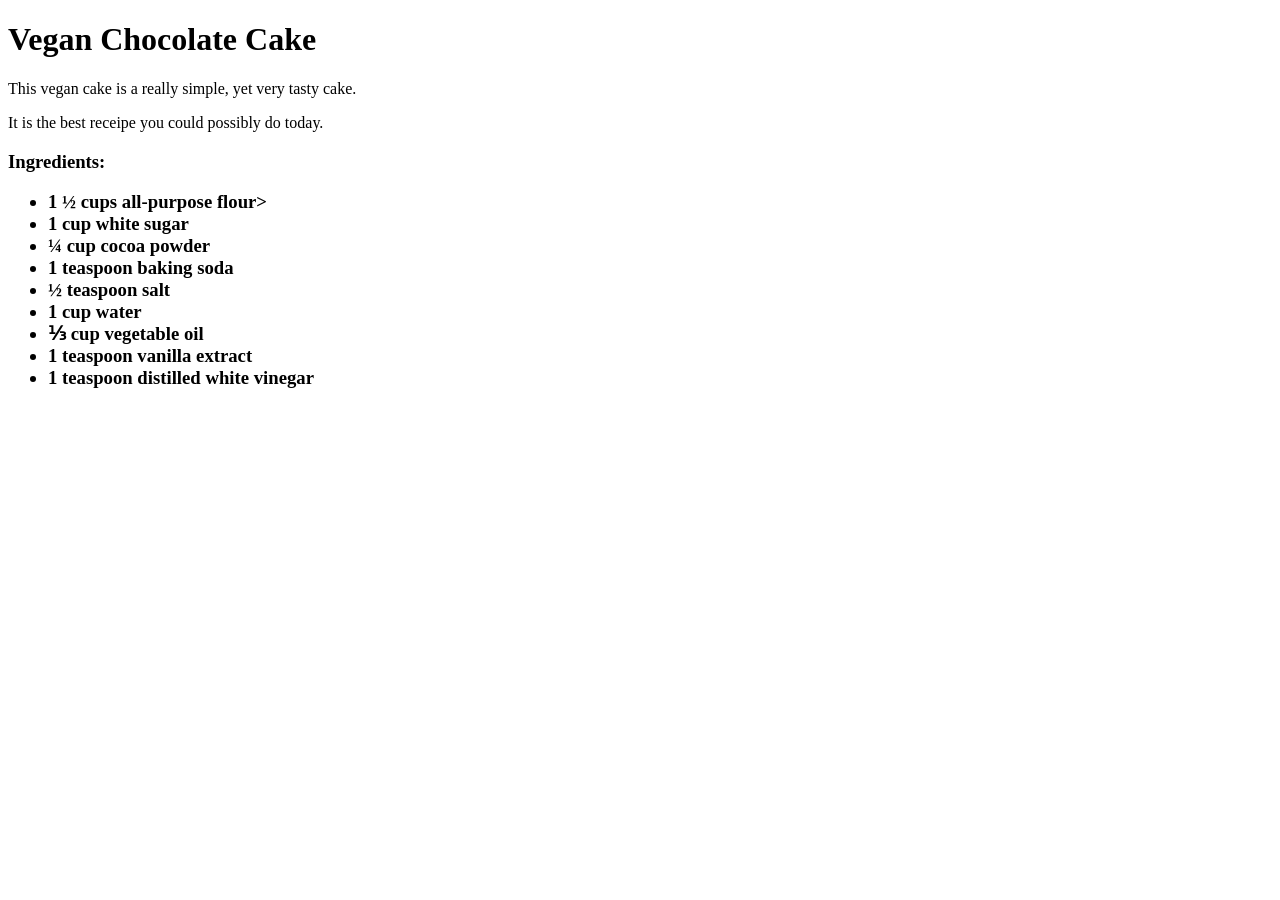
==== recipes/chocolatecake.html @ 5caafa65 "Add Index.html" ====
<!DOCTYPE html>
<html lang="en">
<head>
    <meta charset="UTF-8">
    <meta name="viewport" content="width=device-width, initial-scale=1.0">
    <title>Document</title>
</head>
<body>
    <h1>Vegan Chocolate Cake</h1>
    <p>This vegan cake is a really simple, yet very tasty cake.</p>
    <p>It is the best receipe you could possibly do today.</p>

    <h3>Ingredients:
        <ul>
            <li>1 ½ cups all-purpose flour></li>
            <li>1 cup white sugar</li>
            <li>¼ cup cocoa powder</li>
            <li>1 teaspoon baking soda</li>
            <li>½ teaspoon salt</li>
            <li>1 cup water</li>
            <li>⅓ cup vegetable oil</li>
            <li>1 teaspoon vanilla extract</li>
            <li>1 teaspoon distilled white vinegar</li>
        </ul>
    </h2>
</body>
</html>
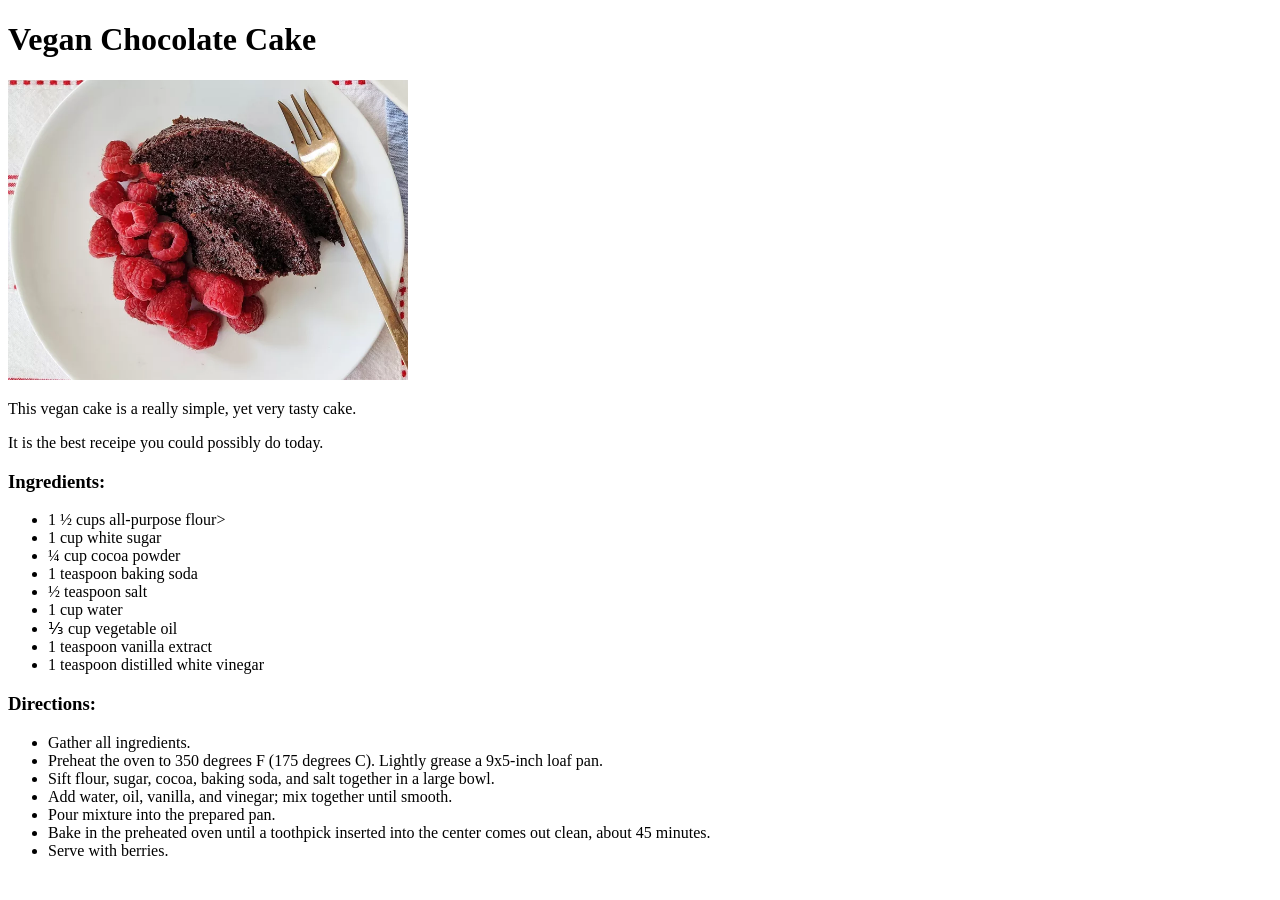
==== commit afbe19f5: "Add Chocolate Cake Recipe" ====
--- a/recipes/chocolatecake.html
+++ b/recipes/chocolatecake.html
@@ -7,10 +7,11 @@
 </head>
 <body>
     <h1>Vegan Chocolate Cake</h1>
+    <img src="./img/cake.webp" width="400" height="300">
     <p>This vegan cake is a really simple, yet very tasty cake.</p>
     <p>It is the best receipe you could possibly do today.</p>
 
-    <h3>Ingredients:
+    <h3>Ingredients:</h3>
         <ul>
             <li>1 ½ cups all-purpose flour></li>
             <li>1 cup white sugar</li>
@@ -22,6 +23,17 @@
             <li>1 teaspoon vanilla extract</li>
             <li>1 teaspoon distilled white vinegar</li>
         </ul>
-    </h2>
+    
+    <h3>Directions:</h3>
+        <ul>
+            <li>Gather all ingredients.</li>
+            <li>Preheat the oven to 350 degrees F (175 degrees C). Lightly grease a 9x5-inch loaf pan.</li>
+            <li>Sift flour, sugar, cocoa, baking soda, and salt together in a large bowl.</li>
+            <li>Add water, oil, vanilla, and vinegar; mix together until smooth. </li>
+            <li>Pour mixture into the prepared pan.</li>
+            <li>Bake in the preheated oven until a toothpick inserted into the center comes out clean, about 45 minutes.</li>
+            <li>Serve with berries.</li>
+        </ul>
+    
 </body>
 </html>
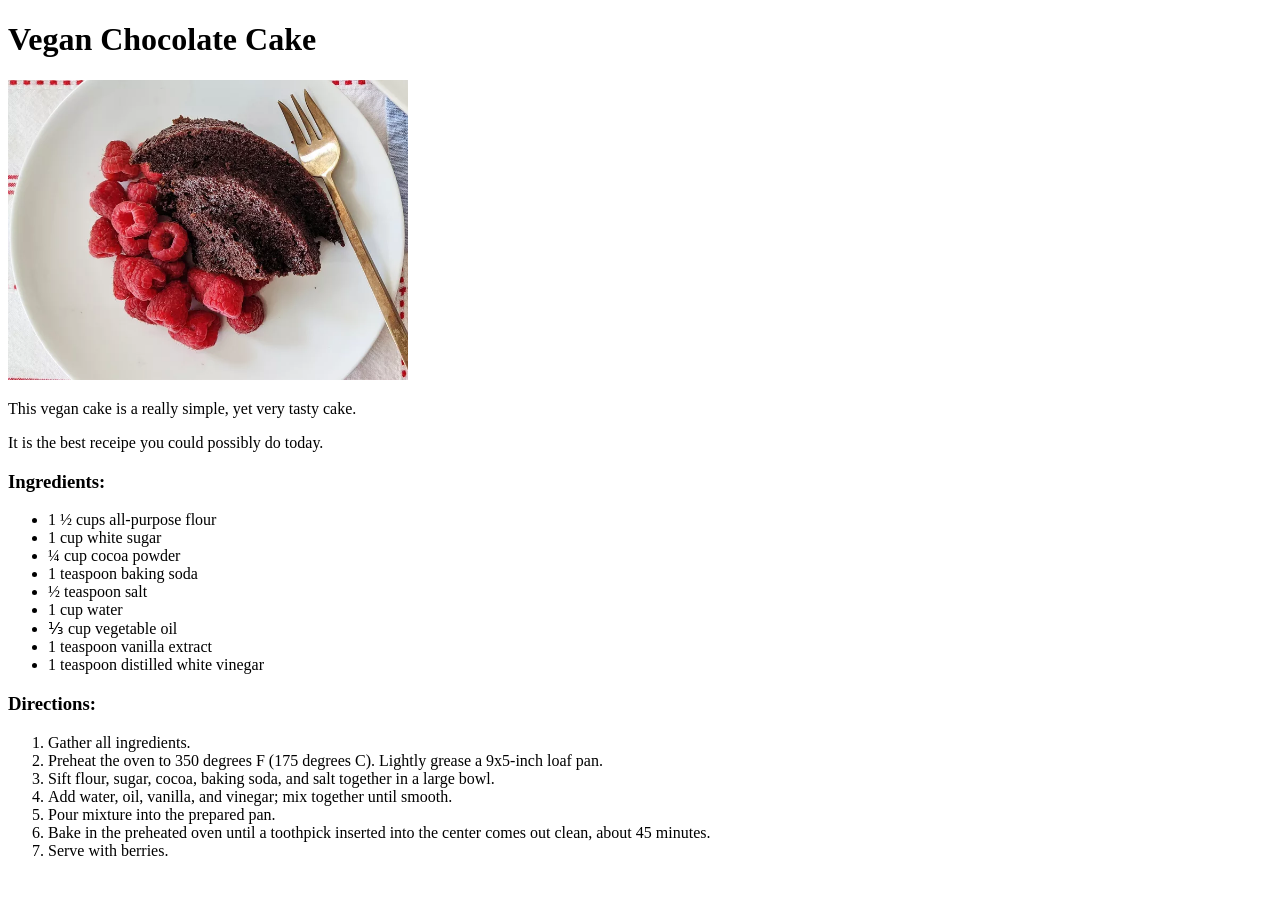
==== commit 004dc0f3: "Change list type" ====
--- a/recipes/chocolatecake.html
+++ b/recipes/chocolatecake.html
@@ -13,7 +13,7 @@
 
     <h3>Ingredients:</h3>
         <ul>
-            <li>1 ½ cups all-purpose flour></li>
+            <li>1 ½ cups all-purpose flour</li>
             <li>1 cup white sugar</li>
             <li>¼ cup cocoa powder</li>
             <li>1 teaspoon baking soda</li>
@@ -25,7 +25,7 @@
         </ul>
     
     <h3>Directions:</h3>
-        <ul>
+        <ol>
             <li>Gather all ingredients.</li>
             <li>Preheat the oven to 350 degrees F (175 degrees C). Lightly grease a 9x5-inch loaf pan.</li>
             <li>Sift flour, sugar, cocoa, baking soda, and salt together in a large bowl.</li>
@@ -33,7 +33,7 @@
             <li>Pour mixture into the prepared pan.</li>
             <li>Bake in the preheated oven until a toothpick inserted into the center comes out clean, about 45 minutes.</li>
             <li>Serve with berries.</li>
-        </ul>
+        </ol>
     
 </body>
 </html>
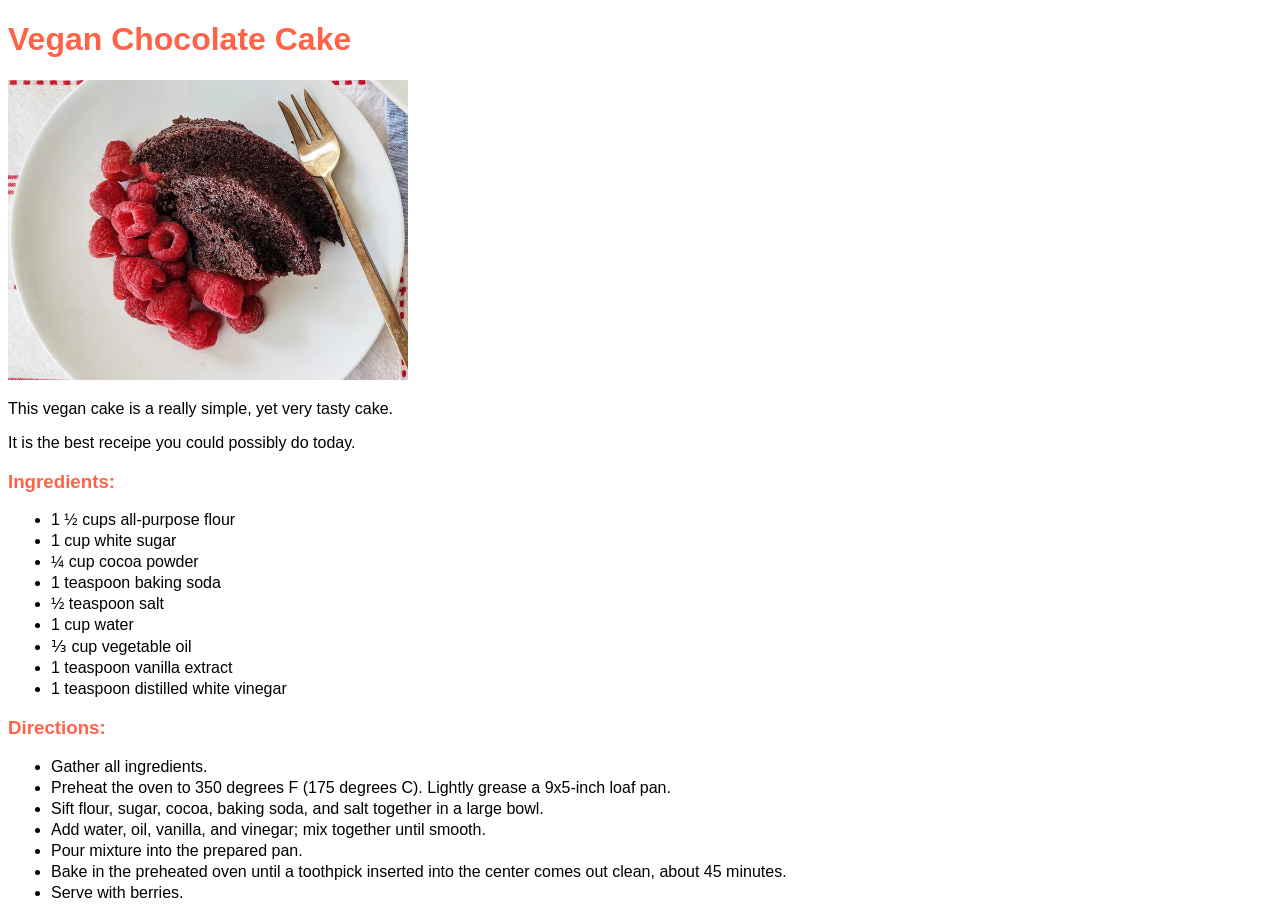
==== commit 98ee6d82: "Add stylesheet" ====
--- a/recipes/chocolatecake.html
+++ b/recipes/chocolatecake.html
@@ -1,9 +1,10 @@
 <!DOCTYPE html>
 <html lang="en">
 <head>
+    <link rel="stylesheet" href="../styles.css">
     <meta charset="UTF-8">
     <meta name="viewport" content="width=device-width, initial-scale=1.0">
-    <title>Document</title>
+    <title>Chocolate Cake</title>
 </head>
 <body>
     <h1>Vegan Chocolate Cake</h1>
@@ -12,7 +13,7 @@
     <p>It is the best receipe you could possibly do today.</p>
 
     <h3>Ingredients:</h3>
-        <ul>
+        <ul class ="list-ingredients">
             <li>1 ½ cups all-purpose flour</li>
             <li>1 cup white sugar</li>
             <li>¼ cup cocoa powder</li>
@@ -25,7 +26,7 @@
         </ul>
     
     <h3>Directions:</h3>
-        <ol>
+        <ol class ="list-ingredients">
             <li>Gather all ingredients.</li>
             <li>Preheat the oven to 350 degrees F (175 degrees C). Lightly grease a 9x5-inch loaf pan.</li>
             <li>Sift flour, sugar, cocoa, baking soda, and salt together in a large bowl.</li>
--- a/styles.css
+++ b/styles.css
@@ -0,0 +1,60 @@
+* {
+    font-family: Verdana, Geneva, Tahoma, sans-serif;
+}
+
+a {
+    text-decoration: none;
+    color: inherit;
+}
+
+li {
+    list-style-type:disc;
+    color: tomato;
+}
+
+img {
+    position: relative;
+}
+
+.nazwa {
+    color: tomato;
+    
+}
+
+.nazwa2 {
+    color: black;
+}
+
+.nazwa,
+.nazwa2 {
+    display: inline-block;
+    margin-top: 130px;
+    margin-bottom: 110px;
+}
+
+.pomidor {
+    height: 250px;
+    width: auto;
+    float: left;
+}
+
+.lista.przepisy {
+    font-size: 18px;
+    margin: 10px;
+    line-height: 1.6;
+    /* background-color: #e2b260; */
+}
+
+div a {
+    color: black;
+}
+
+.list-ingredients li {
+    color: black;
+    margin: 3px;
+}
+
+h3,
+h1 {
+    color: tomato;
+}
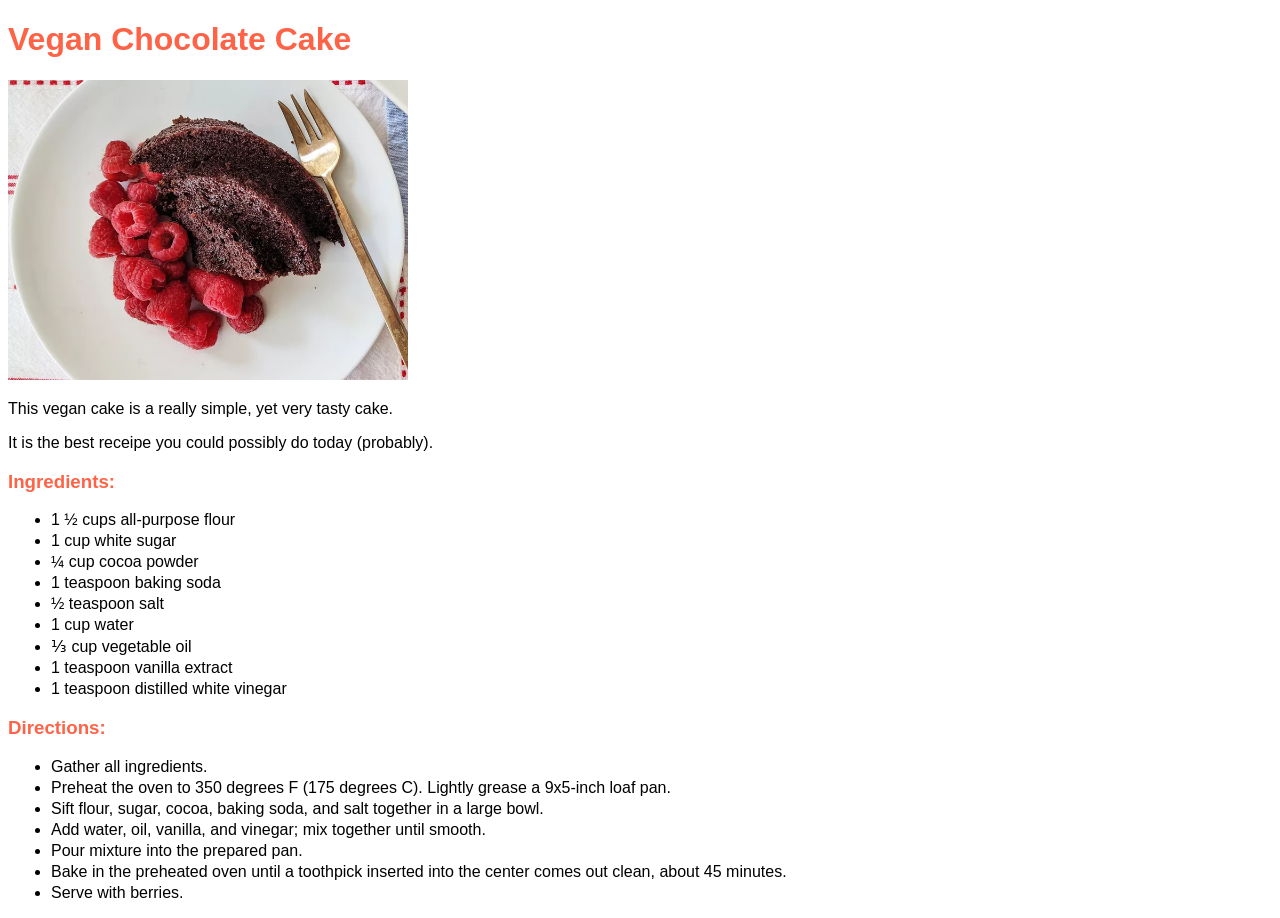
==== commit 1af906d5: "Change description" ====
--- a/recipes/chocolatecake.html
+++ b/recipes/chocolatecake.html
@@ -10,7 +10,7 @@
     <h1>Vegan Chocolate Cake</h1>
     <img src="./img/cake.webp" width="400" height="300">
     <p>This vegan cake is a really simple, yet very tasty cake.</p>
-    <p>It is the best receipe you could possibly do today.</p>
+    <p>It is the best receipe you could possibly do today (probably).</p>
 
     <h3>Ingredients:</h3>
         <ul class ="list-ingredients">
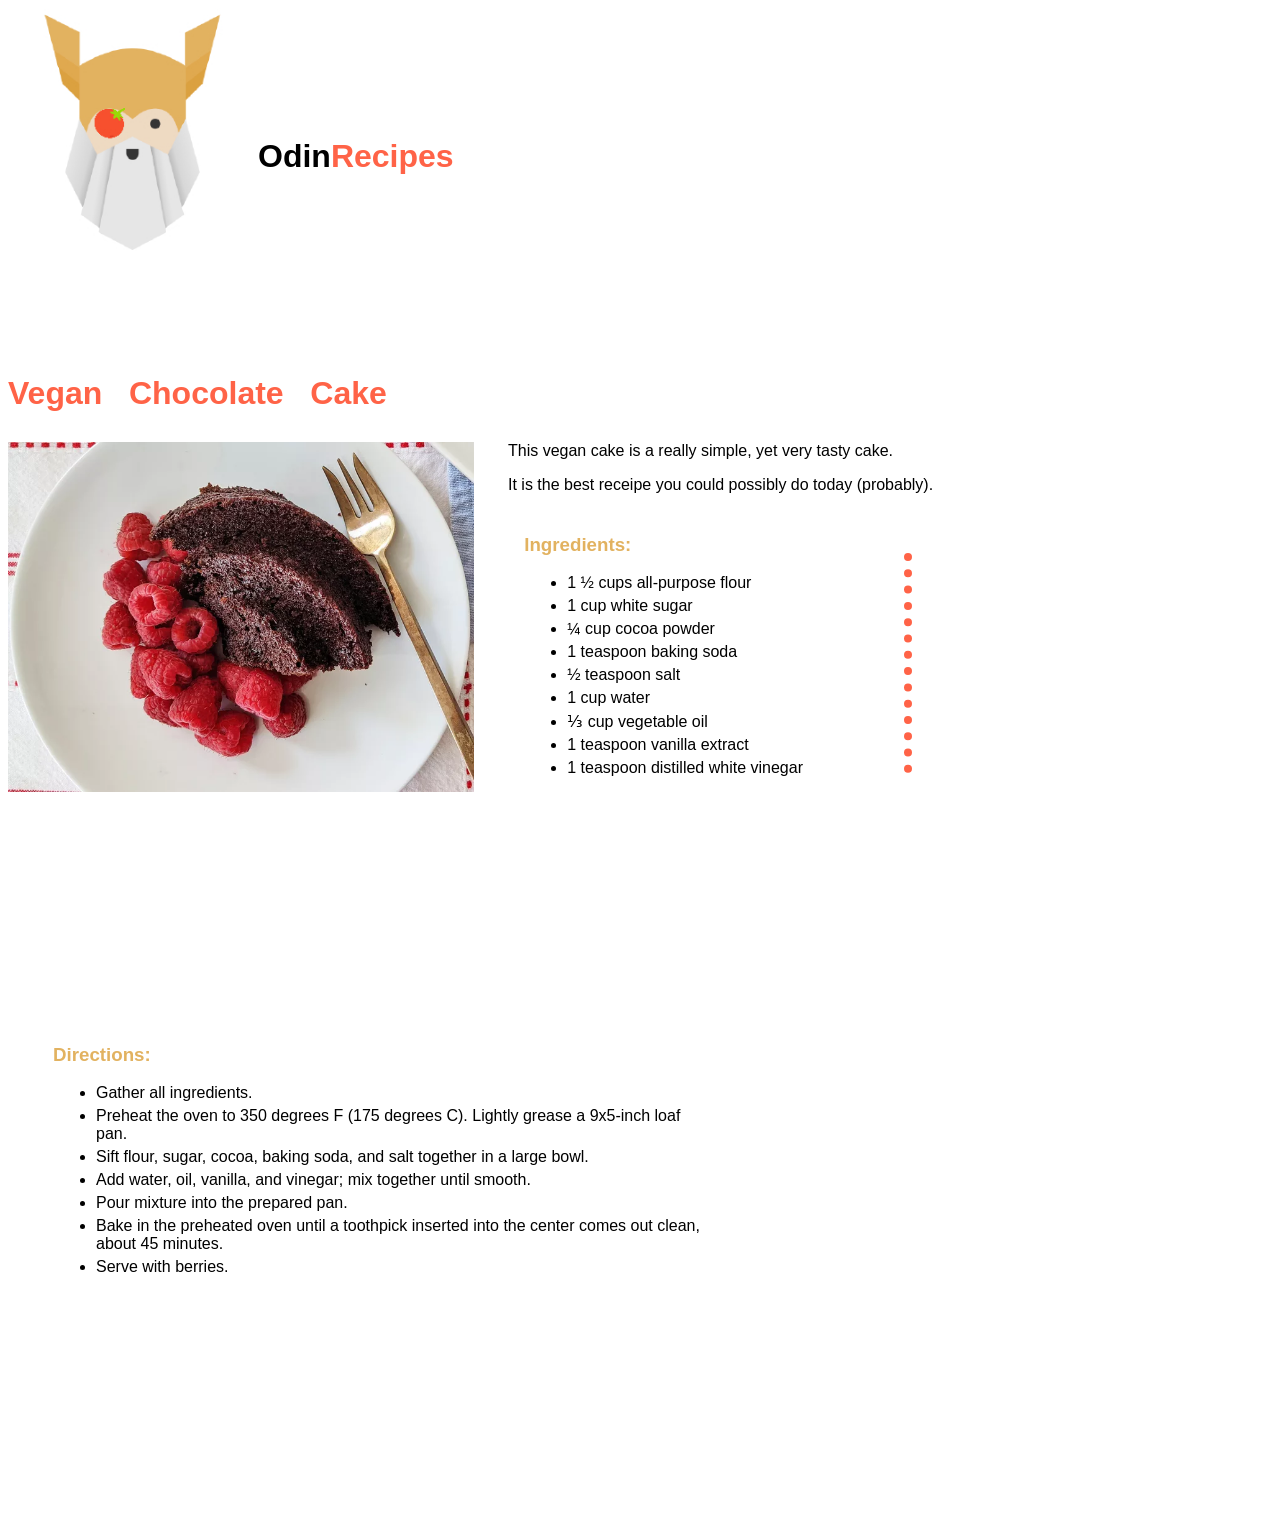
==== commit d72ae405: "Add classes and styles" ====
--- a/recipes/chocolatecake.html
+++ b/recipes/chocolatecake.html
@@ -7,12 +7,16 @@
     <title>Chocolate Cake</title>
 </head>
 <body>
-    <h1>Vegan Chocolate Cake</h1>
-    <img src="./img/cake.webp" width="400" height="300">
-    <p>This vegan cake is a really simple, yet very tasty cake.</p>
-    <p>It is the best receipe you could possibly do today (probably).</p>
-
-    <h3>Ingredients:</h3>
+    <div class="logo">
+        <img class="pomidor" src="../tomato.jpeg"><h1 class="nazwa2">Odin</h1><h1 class ="nazwa">Recipes</h1>
+        </div>
+    <h1 class ="title">Vegan Chocolate Cake</h1>
+    <img class="preview" src="./img/cake.webp">
+    <div class="description">
+        <p>This vegan cake is a really simple, yet very tasty cake.</p>
+        <p>It is the best receipe you could possibly do today (probably).</p>
+    </div>
+    <div class="recipe-ingredients"><h3>Ingredients:</h3>
         <ul class ="list-ingredients">
             <li>1 ½ cups all-purpose flour</li>
             <li>1 cup white sugar</li>
@@ -24,8 +28,9 @@
             <li>1 teaspoon vanilla extract</li>
             <li>1 teaspoon distilled white vinegar</li>
         </ul>
-    
-    <h3>Directions:</h3>
+    </div>
+    <div class="separator"></div>
+    <div class="recipe-ingredients directions"><h3>Directions:</h3>
         <ol class ="list-ingredients">
             <li>Gather all ingredients.</li>
             <li>Preheat the oven to 350 degrees F (175 degrees C). Lightly grease a 9x5-inch loaf pan.</li>
@@ -35,6 +40,6 @@
             <li>Bake in the preheated oven until a toothpick inserted into the center comes out clean, about 45 minutes.</li>
             <li>Serve with berries.</li>
         </ol>
-    
+    </div>
 </body>
 </html>
--- a/styles.css
+++ b/styles.css
@@ -51,10 +51,58 @@
 
 .list-ingredients li {
     color: black;
-    margin: 3px;
+    margin-left: 3px;   
+    margin-bottom: 5px;            
 }
 
-h3,
+
+.logo {
+    margin-bottom: 90px;
+}
+
+.preview {
+    float: left;
+    margin-right: 5px;
+    height: 350px;
+    
+}
+
+.recipe-ingredients,
+.separator, 
+.directions {
+    display: inline-block;
+}
+
+.recipe-ingredients,
+.directions {
+    width: 650px;
+    height: 500px;
+    margin-left: 40px;
+    margin-right: -280px;     
+    padding: 5px;
+}
+
+.separator {
+    border-left: 0.5em dotted tomato;
+    height: 220px;
+}
+
 h1 {
+    word-spacing: 1ch;
     color: tomato;
+}
+
+h3 {
+    color: #e2b260;
+}
+
+.description p {
+    margin-left: 500px;
+}
+
+
+
+.title {
+    text-align: left;
+    margin-bottom: 30px;
 }
